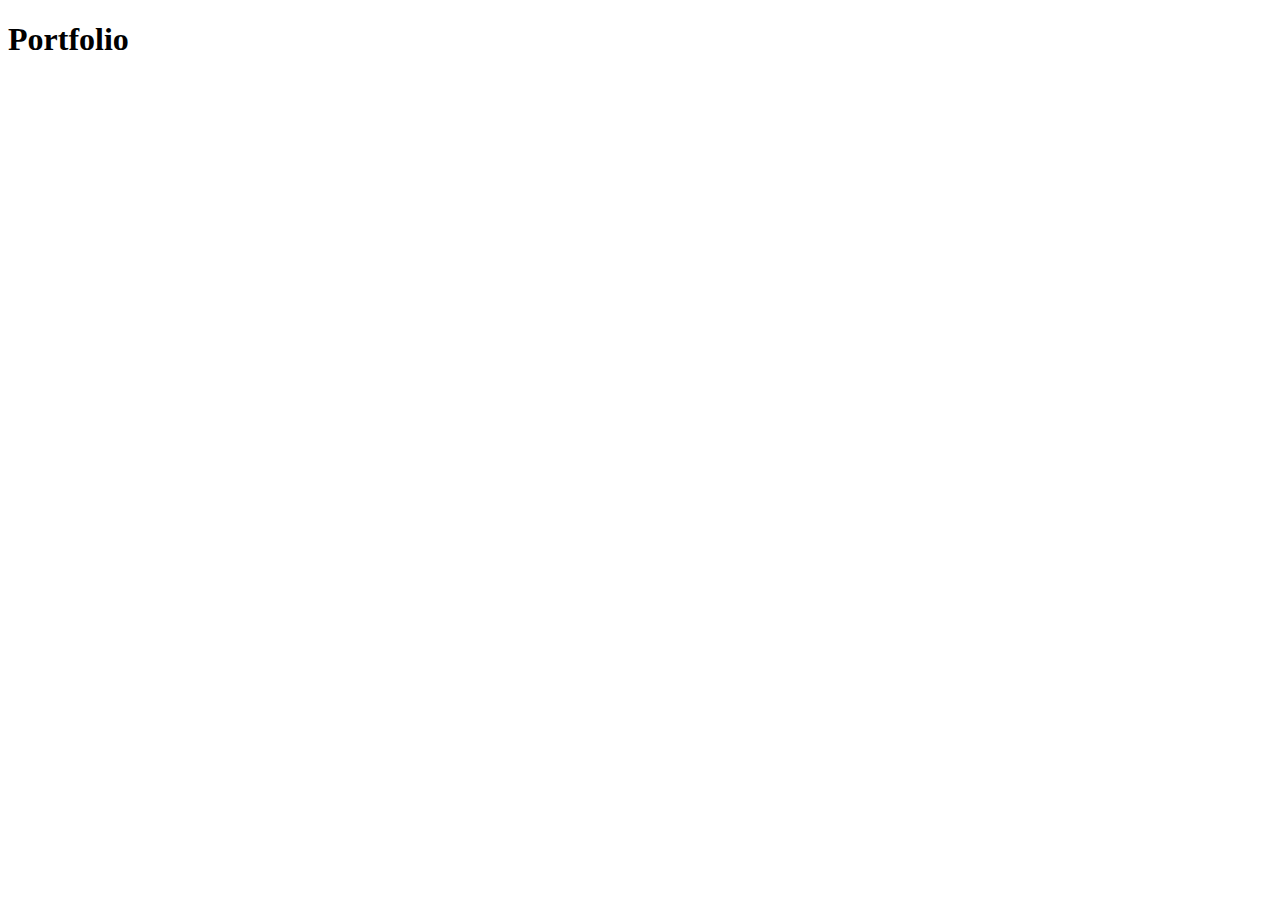
==== portfolio.html @ 5370292e "upgrade styles css" ====
<!DOCTYPE html>
<html lang="en">
<head>
    <meta charset="UTF-8">
    <meta http-equiv="X-UA-Compatible" content="IE=edge">
    <meta name="viewport" content="width=device-width, initial-scale=1.0">
    <title>Document</title>
</head>
<body>
    <h1>Portfolio</h1>
</body>
</html>
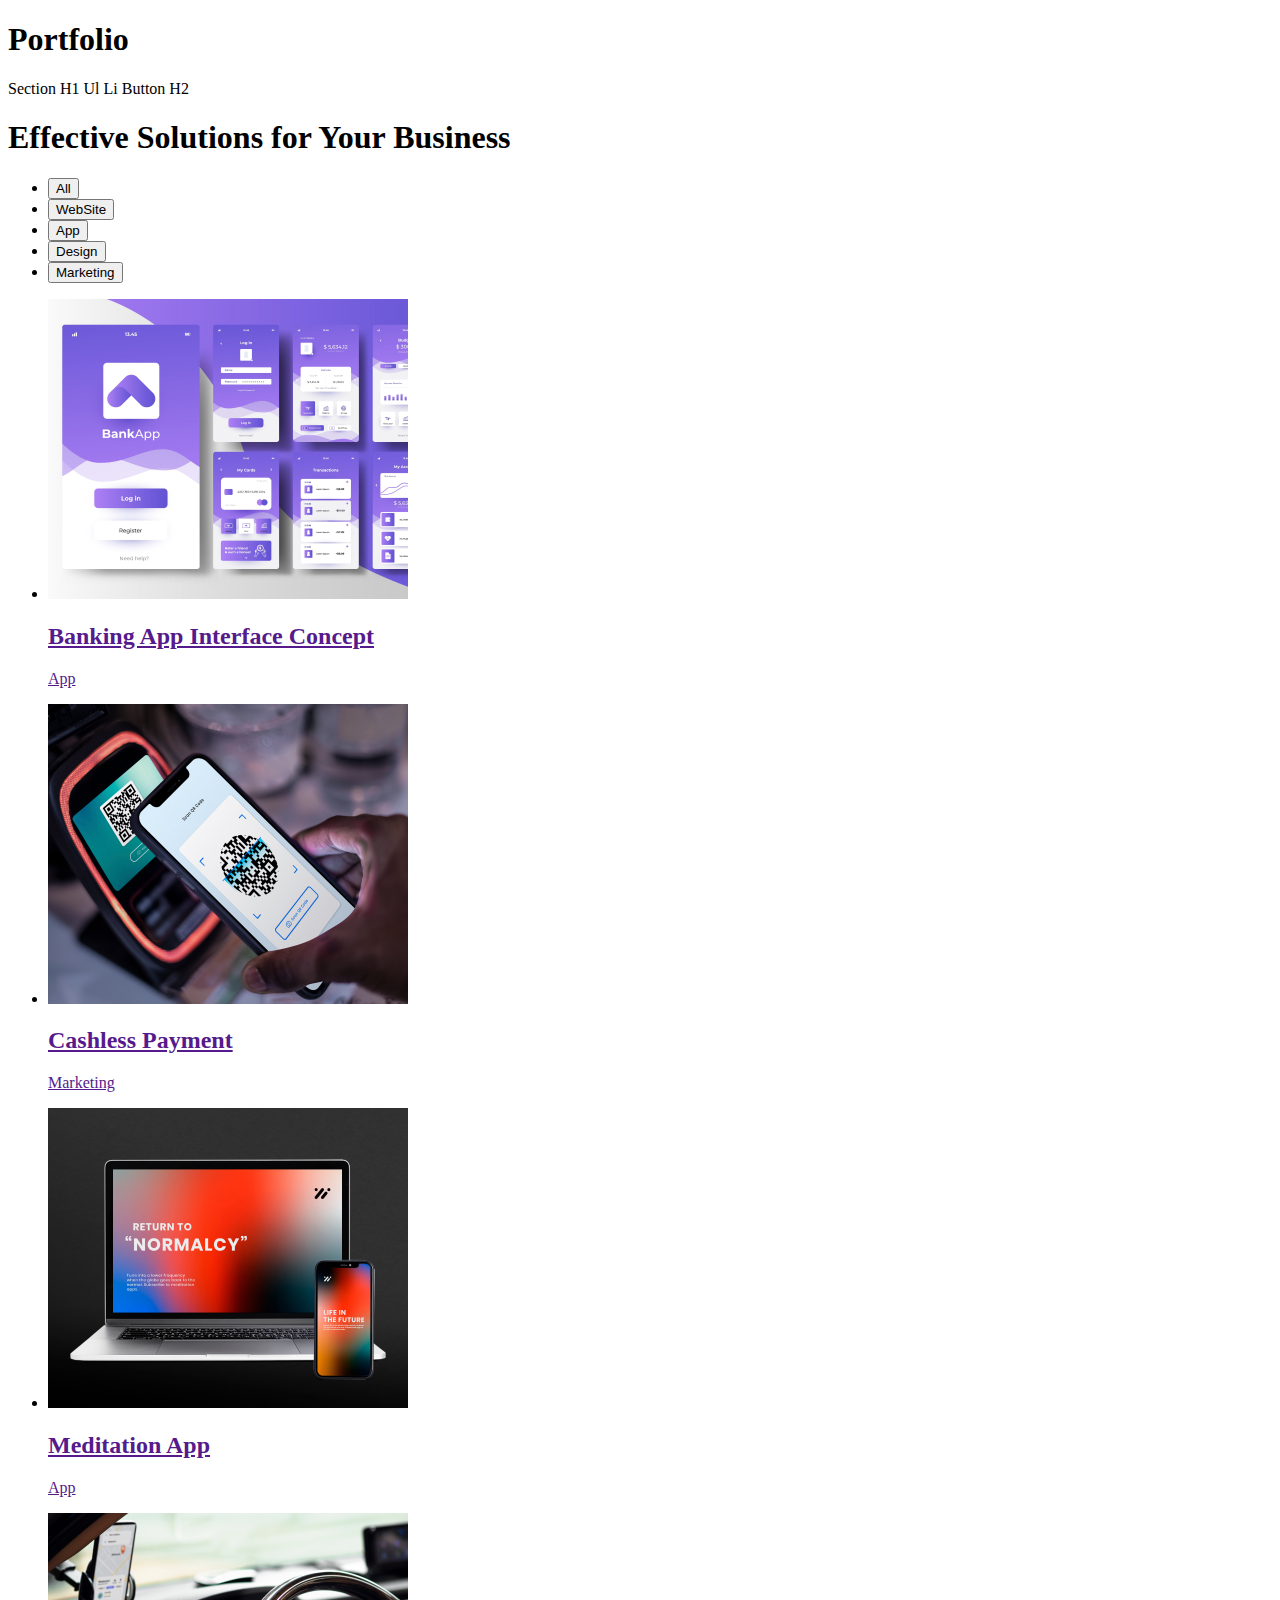
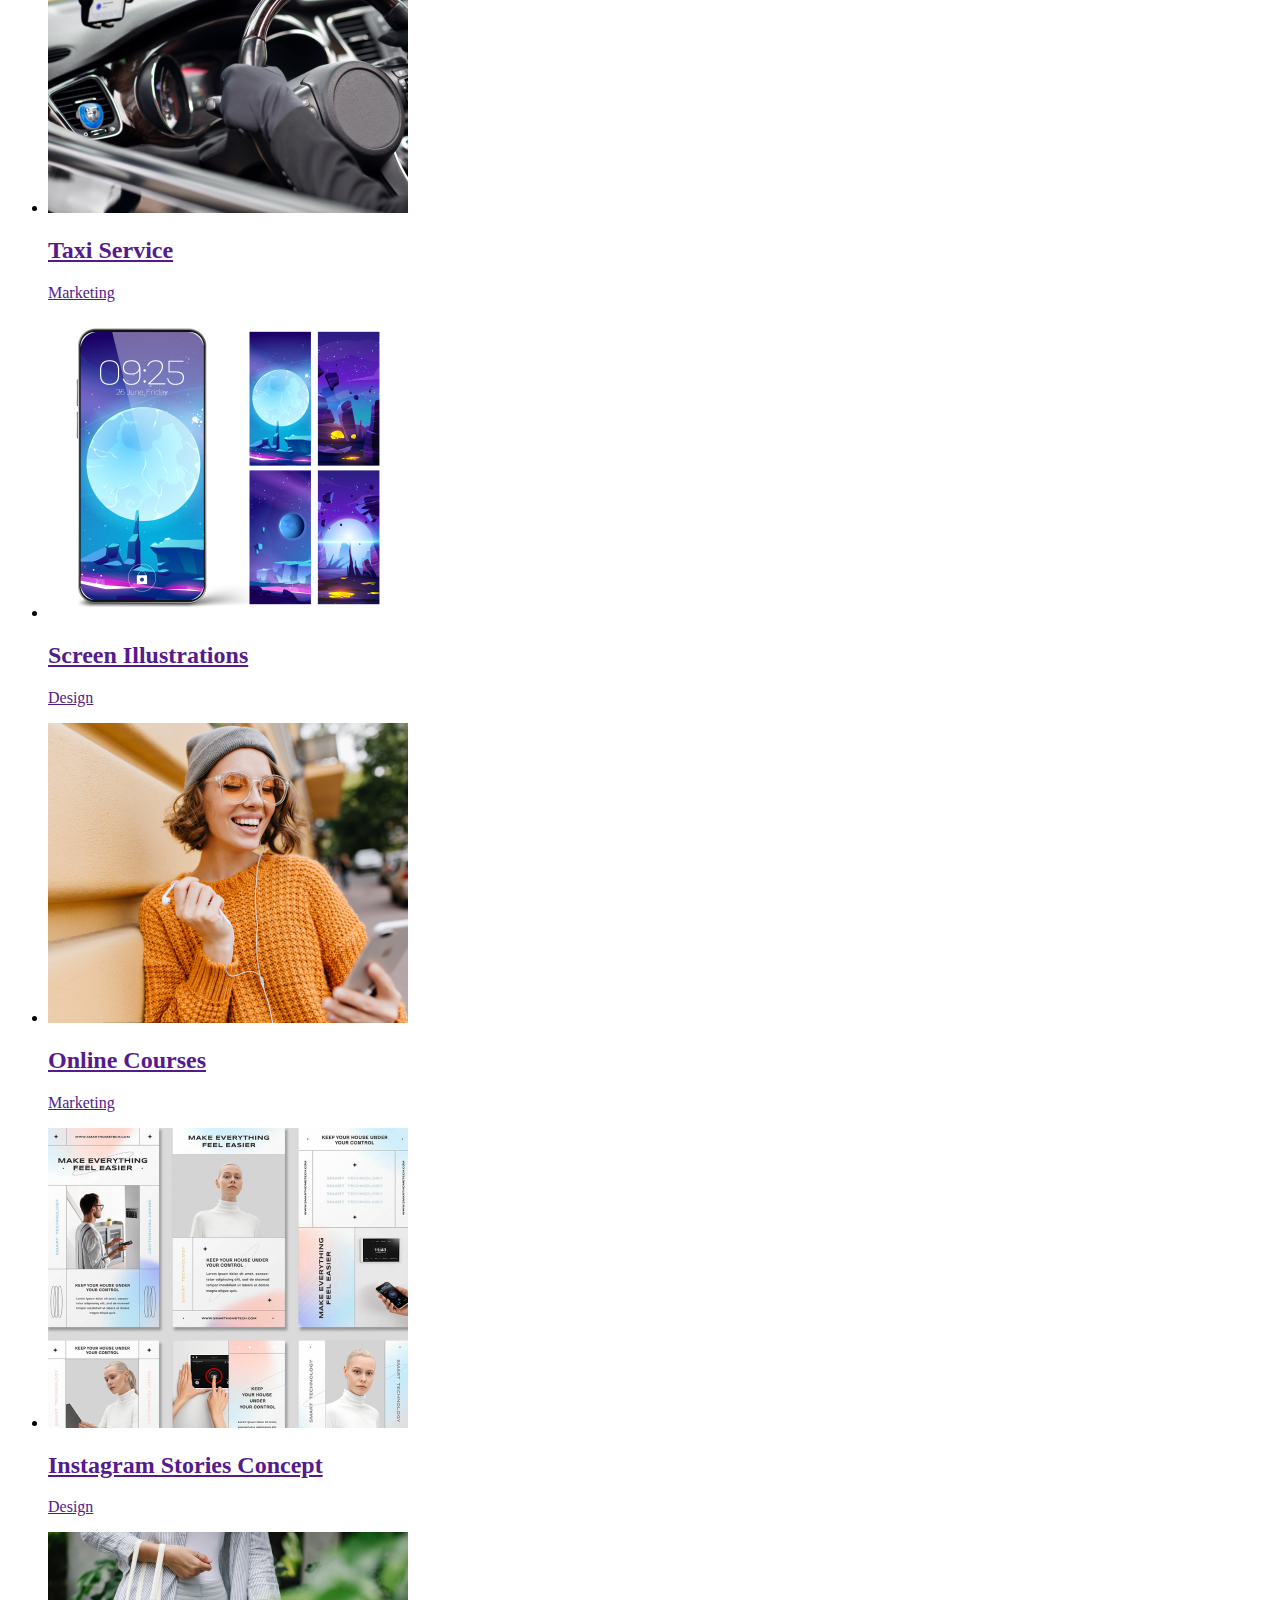
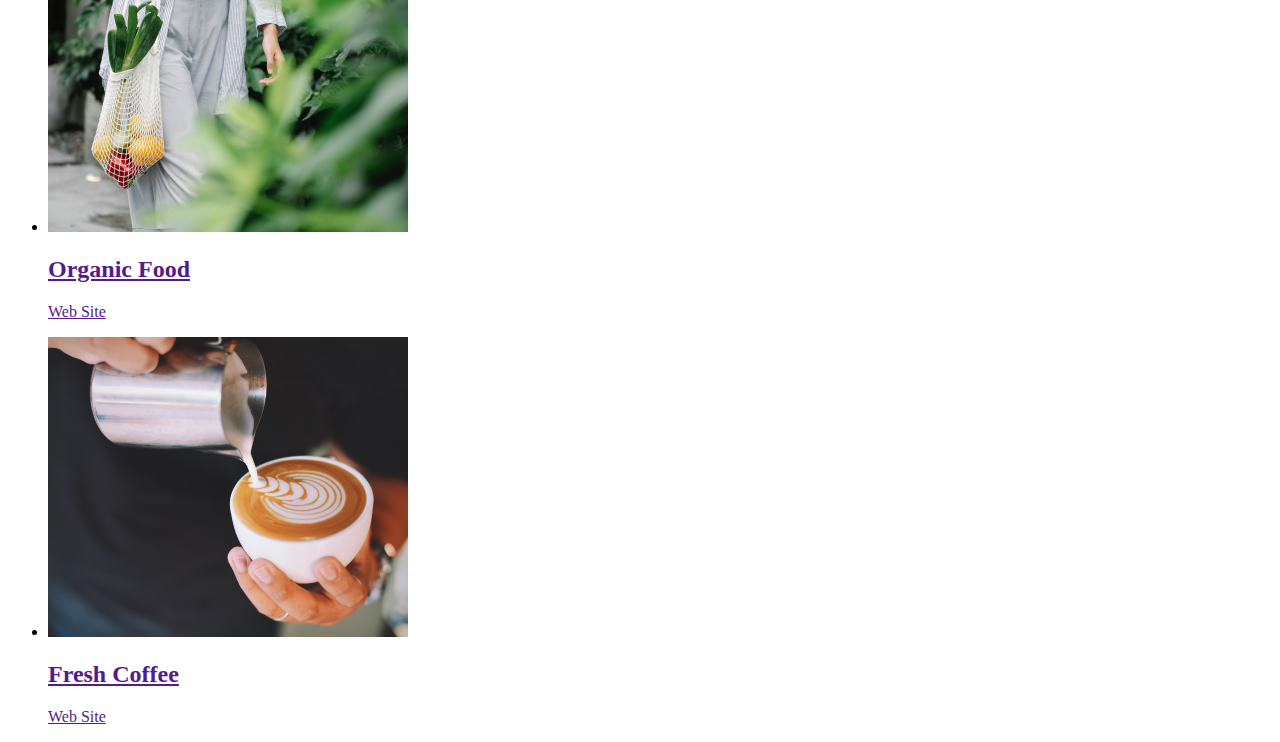
==== commit 02ff0fe9: "upgrade portfolio" ====
--- a/portfolio.html
+++ b/portfolio.html
@@ -8,5 +8,156 @@
 </head>
 <body>
     <h1>Portfolio</h1>
+    <!-- Header section -->
+    <header>
+
+
+
+    </header>
+    Section
+H1
+Ul
+Li
+Button
+H2
+
+    <main>
+        <!-- Hero section -->
+        <section class="hero">
+            <h1 class="hero-title">
+                Effective Solutions for Your Business
+              </h1>
+              <ul>
+                <li>
+                    <button type="button">All</button>
+                </li>
+                <li>
+                    <button type="button">WebSite</button>
+                </li>
+                <li>
+                    <button type="button">App</button>
+                </li>
+                <li>
+                    <button type="button">Design</button>
+                </li>
+                <li>
+                    <button type="button">Marketing</button>
+                </li>
+              </ul>
+              
+        </section>
+        <!-- Section 1 -->
+        <section>
+            <ul class="portfolio list list">
+                <li class="portfolio-item">
+                    <a class="portfolio-item-link link" href="">
+                        <img class="portfolio-item-img"
+                        src="./images/Portfolio/img-1.jpg" 
+                        alt="Banking App Interface Concept"
+                        width="360"
+                        height="300"/>
+                        <h2 class="section-item-title">Banking App Interface Concept</h2>
+                        <p class="section-item-text">App</p>
+                    </a>
+                </li>
+                    <li class="portfolio-item">
+                        <a class="portfolio-item-link link" href="">
+                            <img class="portfolio-item-img"
+                            src="./images/Portfolio/img-2.jpg" 
+                            alt="Cashless Payment"
+                            width="360"
+                            height="300"/>
+                            <h2 class="section-item-title">Cashless Payment</h2>
+                            <p class="section-item-text">Marketing</p>
+                        </a> 
+                </li>
+                <li class="portfolio-item">
+                    <a class="portfolio-item-link link" href="">
+                        <img class="portfolio-item-img"
+                        src="./images/Portfolio/img-3.jpg" 
+                        alt="Meditation App"
+                        width="360"
+                        height="300"/>
+                        <h2 class="section-item-title">Meditation App</h2>
+                        <p class="section-item-text">App</p>
+                    </a> 
+                </li>
+                <li class="portfolio-item">
+                    <a class="portfolio-item-link link" href="">
+                        <img class="portfolio-item-img"
+                        src="./images/Portfolio/img-4.jpg" 
+                        alt="Taxi Service"
+                        width="360"
+                        height="300"/>
+                        <h2 class="section-item-title">Taxi Service</h2>
+                        <p class="section-item-text">Marketing</p>
+                        </a>
+                </li>
+                <li class="portfolio-item">
+                    <a class="portfolio-item-link link" href="">
+                        <img class="portfolio-item-img"
+                        src="./images/Portfolio/img-5.jpg" 
+                        alt="Screen Illustrations"
+                        width="360"
+                        height="300"/>
+                        <h2 class="section-item-title">Screen Illustrations</h2>
+                        <p class="section-item-text">Design</p>
+                        </a>
+                </li>
+                <li class="portfolio-item">
+                    <a class="portfolio-item-link link" href="">
+                        <img class="portfolio-item-img"
+                        src="./images/Portfolio/img-6.jpg" 
+                        alt="Online Courses"
+                        width="360"
+                        height="300"/>
+                        <h2 class="section-item-title">Online Courses</h2>
+                        <p class="section-item-text">Marketing</p>
+                        </a>
+                </li>
+                <li class="portfolio-item">
+                    <a class="portfolio-item-link link" href="">
+                        <img class="portfolio-item-img"
+                        src="./images/Portfolio/img-7.jpg" 
+                        alt="Instagram Stories Concept"
+                        width="360"
+                        height="300"/>
+                        <h2 class="section-item-title">Instagram Stories Concept</h2>
+                        <p class="section-item-text">Design</p>
+                        </a>
+
+                </li>
+                <li class="portfolio-item">
+                    <a class="portfolio-item-link link" href="">
+                        <img class="portfolio-item-img"
+                        src="./images/Portfolio/img-8.jpg" 
+                        alt="Organic Food"
+                        width="360"
+                        height="300"/>
+                        <h2 class="section-item-title">Organic Food</h2>
+                        <p class="section-item-text">Web Site</p>
+                        </a>
+
+                </li>
+                <li class="portfolio-item">
+                    <a class="portfolio-item-link link" href="">
+                        <img class="portfolio-item-img"
+                        src="./images/Portfolio/img-9.jpg" 
+                        alt="Fresh Coffee"
+                        width="360"
+                        height="300"/>
+                        <h2 class="section-item-title">Fresh Coffee</h2>
+                        <p class="section-item-text">Web Site</p>
+                        </a>
+
+                </li>
+            </ul>
+        </section>
+</main>
+ <!--Footer section -->
+ <footer class="footer">
+
+
+ </footer>  
 </body>
 </html>